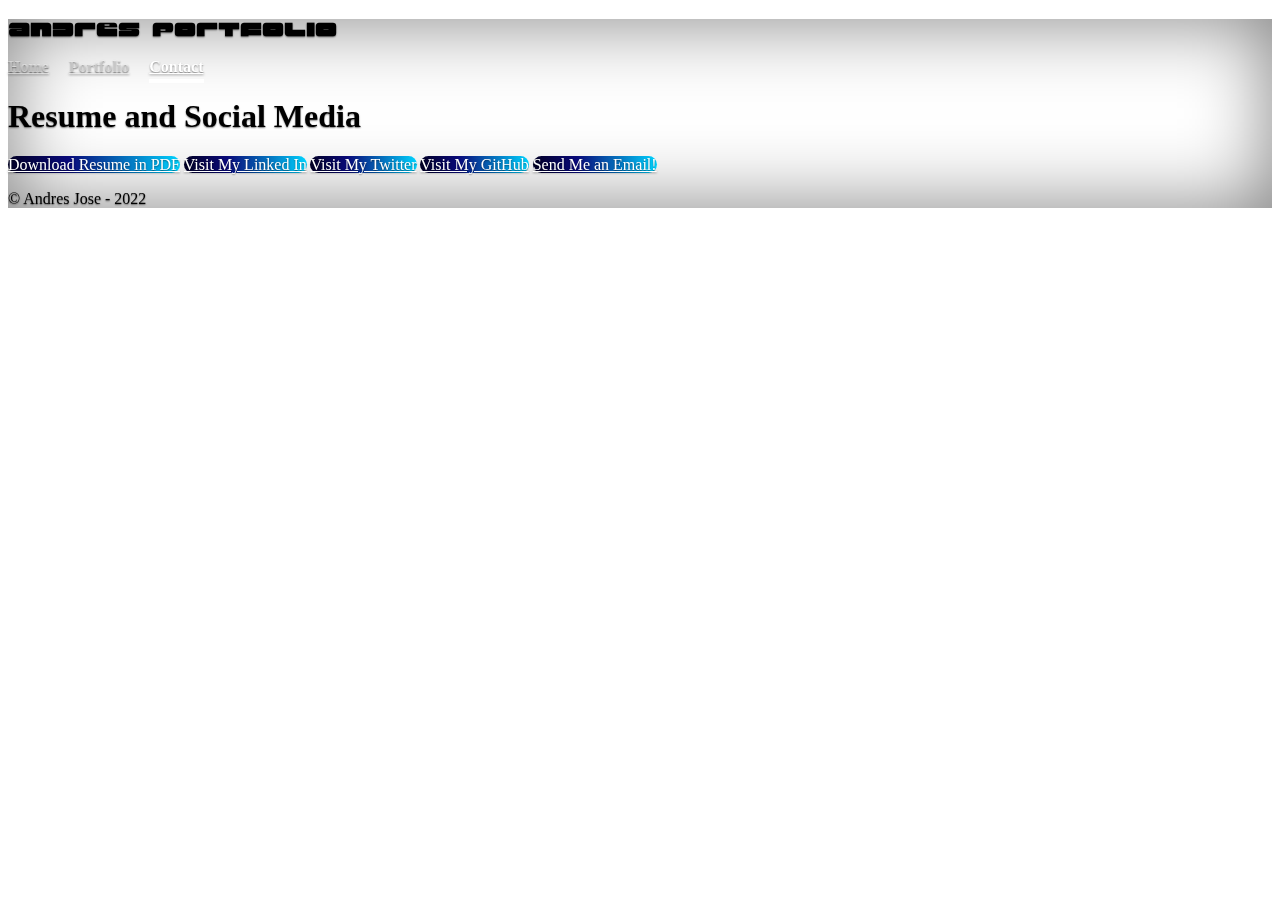
==== Contact.html @ 2bafd6a5 "Commit 1-24-22 1.0beta" ====
<!doctype html>
<html lang="en" class="h-100">
  <head>
    <meta charset="utf-8">
    <meta name="viewport" content="width=device-width, initial-scale=1">
    <title>Andres Jose Portfolio</title>

    <link href="https://cdn.jsdelivr.net/npm/bootstrap@5.1.3/dist/css/bootstrap.min.css" rel="stylesheet" integrity="sha384-1BmE4kWBq78iYhFldvKuhfTAU6auU8tT94WrHftjDbrCEXSU1oBoqyl2QvZ6jIW3" crossorigin="anonymous">

    

    <!-- Bootstrap core CSS -->

<script src="https://cdnjs.cloudflare.com/ajax/libs/jquery/3.2.1/jquery.min.js"></script>


    <style>
      .bd-placeholder-img {
        font-size: 1.125rem;
        text-anchor: middle;
        -webkit-user-select: none;
        -moz-user-select: none;
        user-select: none;
      }

      @media (min-width: 768px) {
        .bd-placeholder-img-lg {
          font-size: 3.5rem;
        }
      }
    </style>

    
    <!-- Custom styles for this template -->
    <link href="/css/styles.css" rel="stylesheet">
  </head>
  <body class="d-flex h-100 text-center text-white bg-dark video-background">
    <video playsinline autoplay muted loop id="bgvid">
      <source src="images\developer-codes.mp4" type="video/mp4">
    </video>
    
<div class="cover-container d-flex w-100 h-100 p-3 mx-auto flex-column">
  <header class="mb-auto">
    <div>
      <h3 class="float-md-start mb-0 title-class" fo>Andres Portfolio</h3>
      <nav class="nav nav-masthead justify-content-center float-md-end">
        <a class="nav-link" aria-current="page" href="index.html">Home</a>
        <a class="nav-link" href="Portfolio.html">Portfolio</a>
        <a class="nav-link active" href="Contact.html">Contact</a>
      </nav>
    </div>
  </header>

  <main class="px-3">
    <h1>Resume and Social Media</h1>
          <a href="FBs-10MAR2-AC.jpg" download class="btn btn-lg btn-super m-3">Download Resume in PDF</a>
          <a href="https://www.linkedin.com/in/andres-j-824219216/" target="blank" class="btn btn-lg btn-super m-3">Visit My Linked In</a>
          <a href="https://twitter.com/AndresBaywatch" target="blank" class="btn btn-lg btn-super m-3">Visit My Twitter</a>
          <a href="https://github.com/ADJ43" target="blank" class="btn btn-lg btn-super m-3">Visit My GitHub</a>

          <a href="mailto:adjse43@gmail.com" class="btn btn-lg btn-super m-3">Send Me an Email!</a>
    </p>
  </main>

  <footer class="mt-auto text-white-50">
    <p>© Andres Jose - 2022</p>
  </footer>
</div>


  </body>
</html>
---- css/styles.css ----
/*
 * Globals
 */

 
/* Custom default button */
.btn-secondary,
.btn-secondary:hover,
.btn-secondary:focus {
  color: #333;
  text-shadow: 1px 1px 2px pink; /* Prevent inheritance from `body` */
  padding-top: 5px;
  padding-bottom: 5px;
  margin: 10px;
  
}
/* custon buttons */

.btn-super {
background: linear-gradient(90deg, rgba(2,0,36,1) 0%, rgba(9,9,121,1) 35%, rgba(0,212,255,1) 100%);
border-radius: 25px;
border: 0;
color: white;
}

.btn-super:hover {
  background: linear-gradient(90deg, rgba(0,212,255,1) 100%, rgba(9,9,121,1) 35%, rgba(2,0,36,1) 0%);
}


/*
 * Base structure 
 */

body {
  text-shadow: 0 .05rem .1rem rgba(0, 0, 0, .5);
  box-shadow: inset 0 0 5rem rgba(0, 0, 0, .5);
}

.cover-container {
  max-width: 60em;
}


/*
 * Header
 */

.nav-masthead .nav-link {
  padding: .25rem 0;
  font-weight: 700;
  color: rgba(255, 255, 255, .5);
  background-color: transparent;
  border-bottom: .25rem solid transparent;
}

.nav-masthead .nav-link:hover,
.nav-masthead .nav-link:focus {
  border-bottom-color: rgba(255, 255, 255, .25);
}

.nav-masthead .nav-link + .nav-link {
  margin-left: 1rem;
}

.nav-masthead .active {
  color: #fff;
  border-bottom-color: #fff;
}

/* .header-color {
  background: chartreuse;

} */
.grid-container {
  height: 30rem;
  display: grid;
  grid-template-columns: auto auto auto;
  grid-column-gap: 2rem;
  grid-row-gap: 2rem;
  padding: 5px;
  border-radius: 10px;
}
.grid-item {
  background-color: 	#161c2d94;
  border: 1px solid 	#161c2d8f;
  padding: 20px;
  font-size: 30px;
  text-align: center;
  border-radius: 10px;
}

.card-title {
  color: black;
}

.card-text {
  color: gray;
}

.title-class {
  font-family: "rustproof";
}

@font-face {
  font-family: rustproof;
  src: url('/fonts/RUSTPROO.TTF');
}

#bgvid{
  object-fit: cover;
  width: 100vw;
  height: 100vh;
  position: fixed;
  top: 0;
  left: 0;
  z-index:-1;
 }
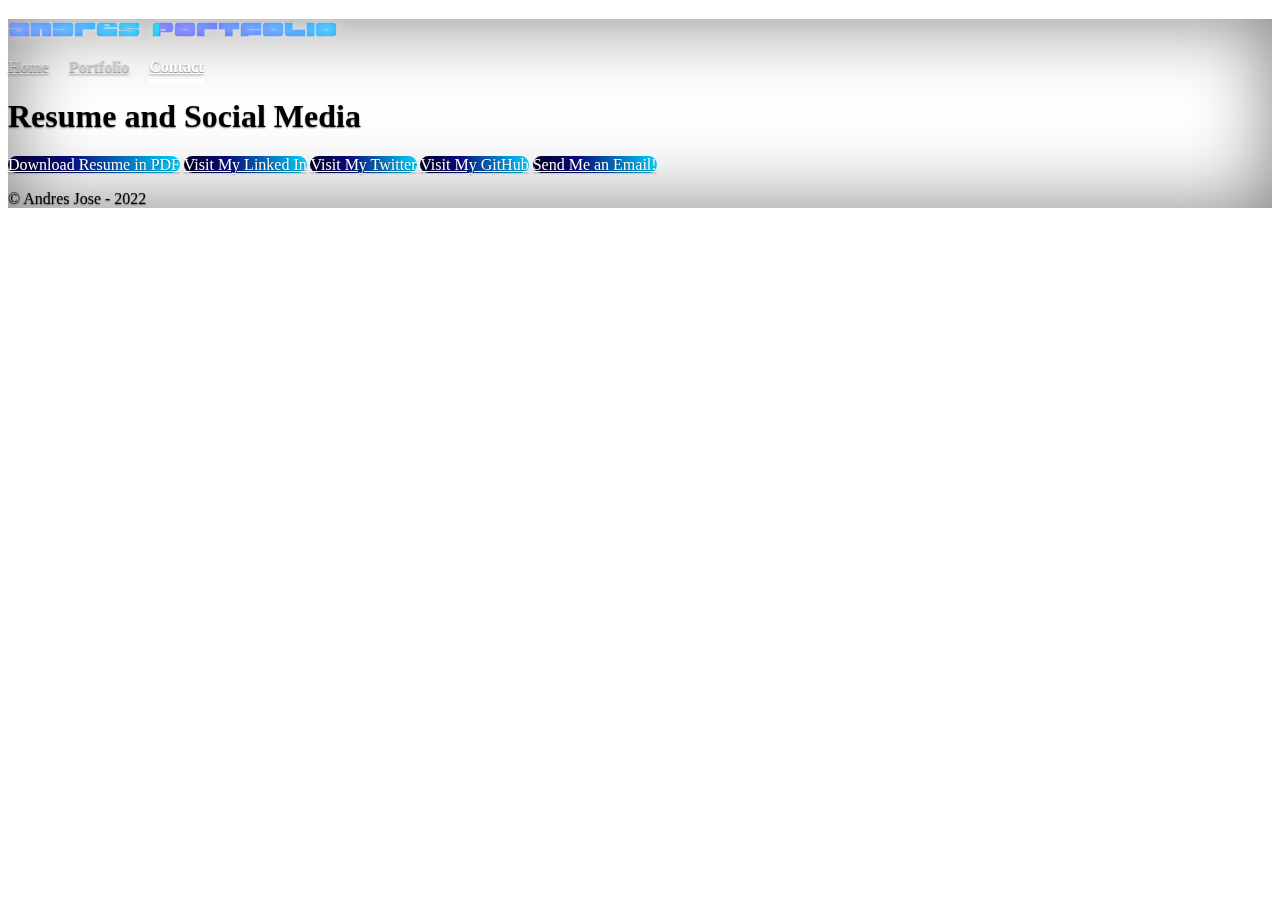
==== commit 7ae5de09: "Final Commit 1.0b 1-24-22" ====
--- a/Contact.html
+++ b/Contact.html
@@ -53,7 +53,7 @@
 
   <main class="px-3">
     <h1>Resume and Social Media</h1>
-          <a href="FBs-10MAR2-AC.jpg" download class="btn btn-lg btn-super m-3">Download Resume in PDF</a>
+          <a href="resume.txt" download class="btn btn-lg btn-super m-3">Download Resume in PDF</a>
           <a href="https://www.linkedin.com/in/andres-j-824219216/" target="blank" class="btn btn-lg btn-super m-3">Visit My Linked In</a>
           <a href="https://twitter.com/AndresBaywatch" target="blank" class="btn btn-lg btn-super m-3">Visit My Twitter</a>
           <a href="https://github.com/ADJ43" target="blank" class="btn btn-lg btn-super m-3">Visit My GitHub</a>
--- a/css/styles.css
+++ b/css/styles.css
@@ -100,6 +100,13 @@
 
 .title-class {
   font-family: "rustproof";
+  text-shadow: 0px 0px 10px rgba(255, 255, 255, 0.35);
+  background-image: url("/images/gradient.gif");
+  background-position: center;
+        background-repeat: repeat;
+        -webkit-background-clip: text;
+        -webkit-text-fill-color: transparent;
+        -webkit-font-smoothing: antialiased;
 }
 
 @font-face {
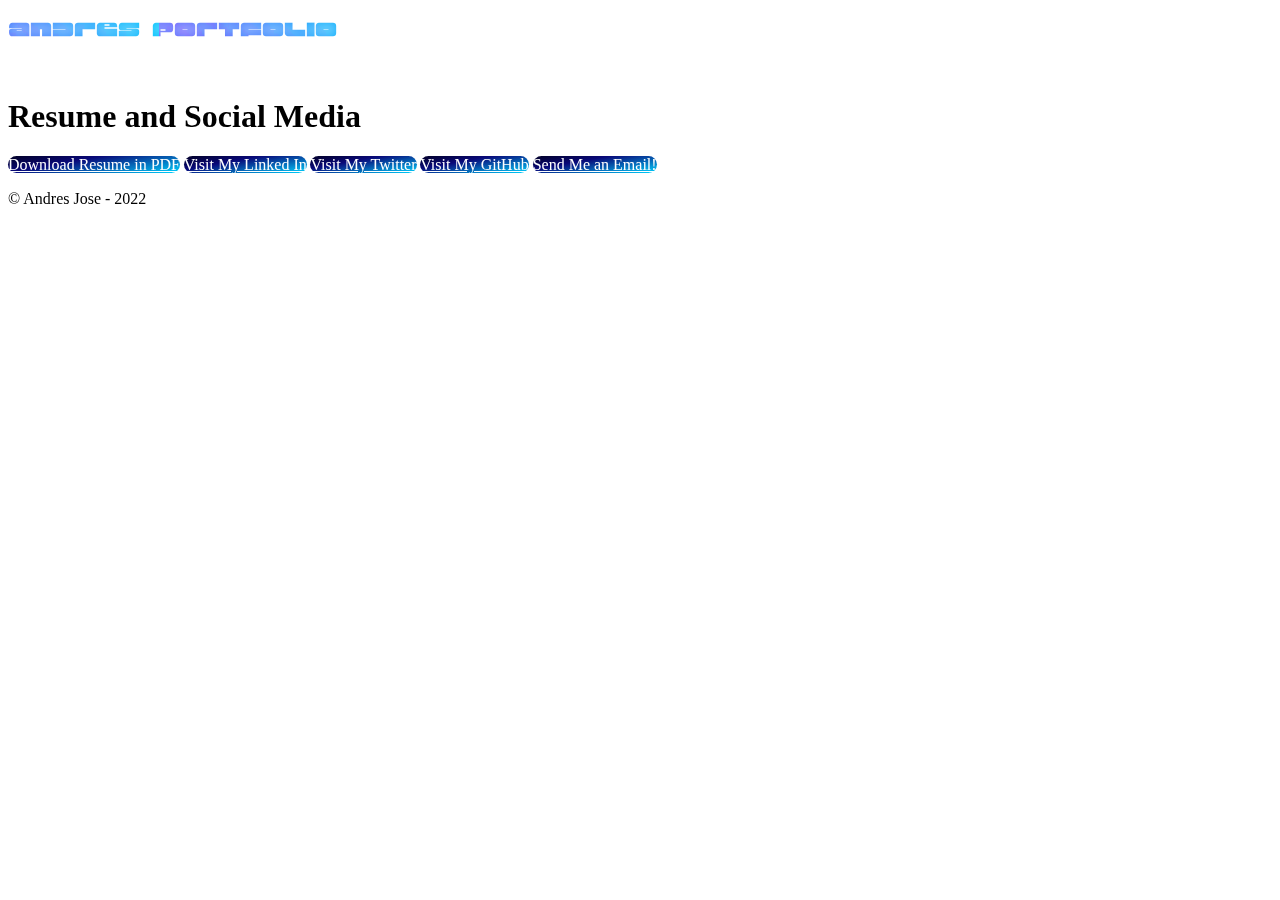
==== commit 721d6113: "Light mod 3-14-22 9.14pm" ====
--- a/Contact.html
+++ b/Contact.html
@@ -53,7 +53,7 @@
 
   <main class="px-3">
     <h1>Resume and Social Media</h1>
-          <a href="resume.txt" download class="btn btn-lg btn-super m-3">Download Resume in PDF</a>
+          <a href="./files/Andres Daniel Jose Resume.pdf" download class="btn btn-lg btn-super m-3">Download Resume in PDF</a>
           <a href="https://www.linkedin.com/in/andres-j-824219216/" target="blank" class="btn btn-lg btn-super m-3">Visit My Linked In</a>
           <a href="https://twitter.com/AndresBaywatch" target="blank" class="btn btn-lg btn-super m-3">Visit My Twitter</a>
           <a href="https://github.com/ADJ43" target="blank" class="btn btn-lg btn-super m-3">Visit My GitHub</a>
--- a/css/styles.css
+++ b/css/styles.css
@@ -17,7 +17,7 @@
 /* custon buttons */
 
 .btn-super {
-background: linear-gradient(90deg, rgba(2,0,36,1) 0%, rgba(9,9,121,1) 35%, rgba(0,212,255,1) 100%);
+background: linear-gradient(170deg, rgba(2,0,36,1) 0%, rgba(9,9,121,1) 35%, rgba(0,212,255,1) 100%);
 border-radius: 25px;
 border: 0;
 color: white;
@@ -32,10 +32,10 @@
  * Base structure 
  */
 
-body {
+/* body {
   text-shadow: 0 .05rem .1rem rgba(0, 0, 0, .5);
   box-shadow: inset 0 0 5rem rgba(0, 0, 0, .5);
-}
+} */
 
 .cover-container {
   max-width: 60em;
@@ -109,11 +109,13 @@
         -webkit-font-smoothing: antialiased;
 }
 
+/* font import */
 @font-face {
   font-family: rustproof;
   src: url('/fonts/RUSTPROO.TTF');
 }
 
+/* background video setup */
 #bgvid{
   object-fit: cover;
   width: 100vw;
@@ -123,3 +125,4 @@
   left: 0;
   z-index:-1;
  }
+
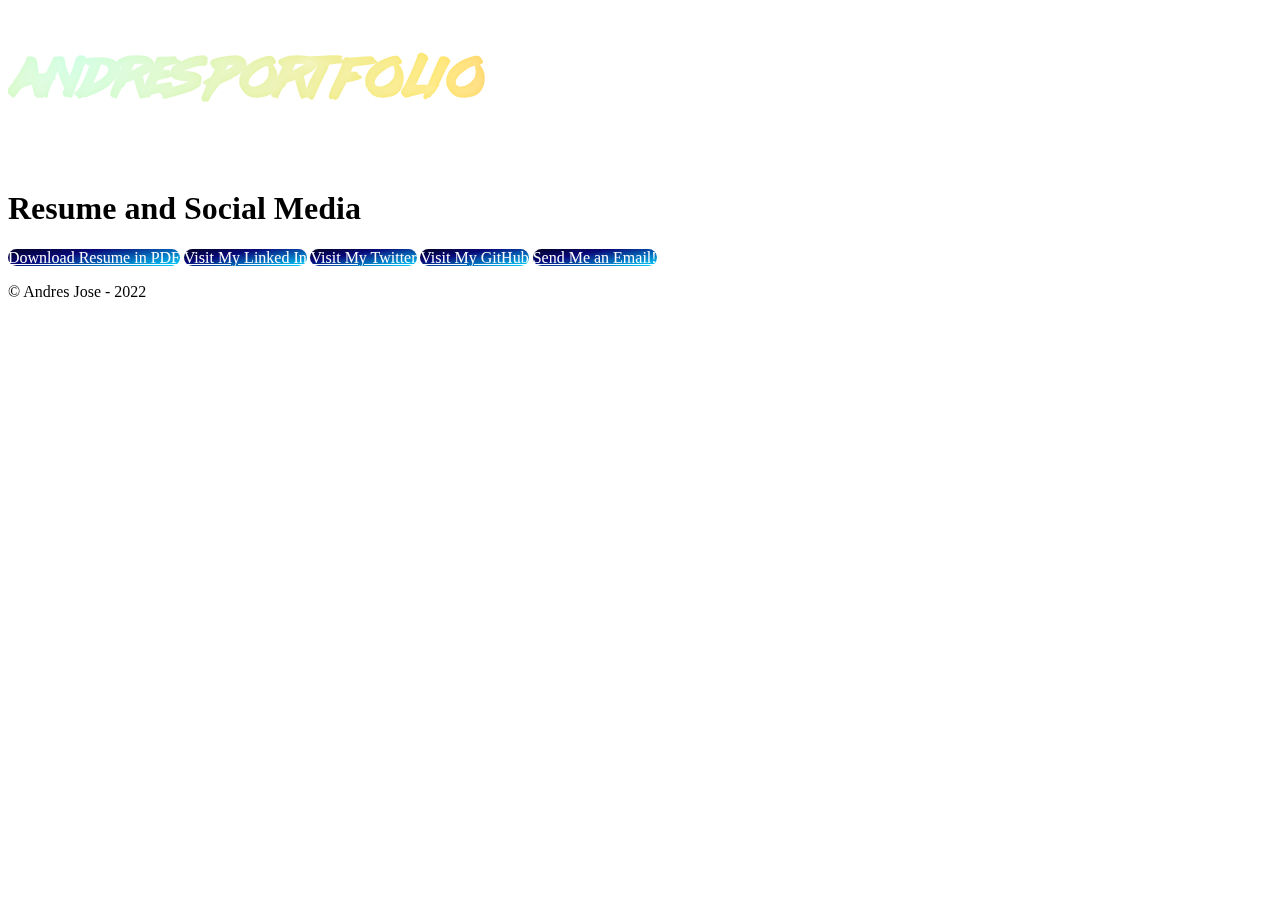
==== commit 1d709839: "Mods 8-13-2022" ====
--- a/Contact.html
+++ b/Contact.html
@@ -53,7 +53,7 @@
 
   <main class="px-3">
     <h1>Resume and Social Media</h1>
-          <a href="./files/Andres Daniel Jose Resume.pdf" download class="btn btn-lg btn-super m-3">Download Resume in PDF</a>
+          <a href="./files/Andres Jose Resume.pdf" download class="btn btn-lg btn-super m-3">Download Resume in PDF</a>
           <a href="https://www.linkedin.com/in/andres-j-824219216/" target="blank" class="btn btn-lg btn-super m-3">Visit My Linked In</a>
           <a href="https://twitter.com/AndresBaywatch" target="blank" class="btn btn-lg btn-super m-3">Visit My Twitter</a>
           <a href="https://github.com/ADJ43" target="blank" class="btn btn-lg btn-super m-3">Visit My GitHub</a>
--- a/css/styles.css
+++ b/css/styles.css
@@ -99,20 +99,35 @@
 }
 
 .title-class {
-  font-family: "rustproof";
+  font-family: "lazer";
   text-shadow: 0px 0px 10px rgba(255, 255, 255, 0.35);
-  background-image: url("/images/gradient.gif");
-  background-position: center;
+  font-size: 3rem;
+  background-image: radial-gradient( circle farthest-corner at 6.9% 15%,  rgba(198,255,221,1) 0%, rgba(255,226,89,1) 40.9%, rgba(255,167,81,1) 59.7%, rgba(247,121,125,1) 90.1% );
+   background-position: center;
         background-repeat: repeat;
         -webkit-background-clip: text;
         -webkit-text-fill-color: transparent;
         -webkit-font-smoothing: antialiased;
 }
 
+
+
 /* font import */
 @font-face {
   font-family: rustproof;
   src: url('/fonts/RUSTPROO.TTF');
+}
+
+/* font import */
+@font-face {
+  font-family: paraline;
+  src: url('/fonts/Paralines-Regular.otf');
+}
+
+/* font import */
+@font-face {
+  font-family: lazer;
+  src: url('/fonts/Lazer84.ttf');
 }
 
 /* background video setup */
